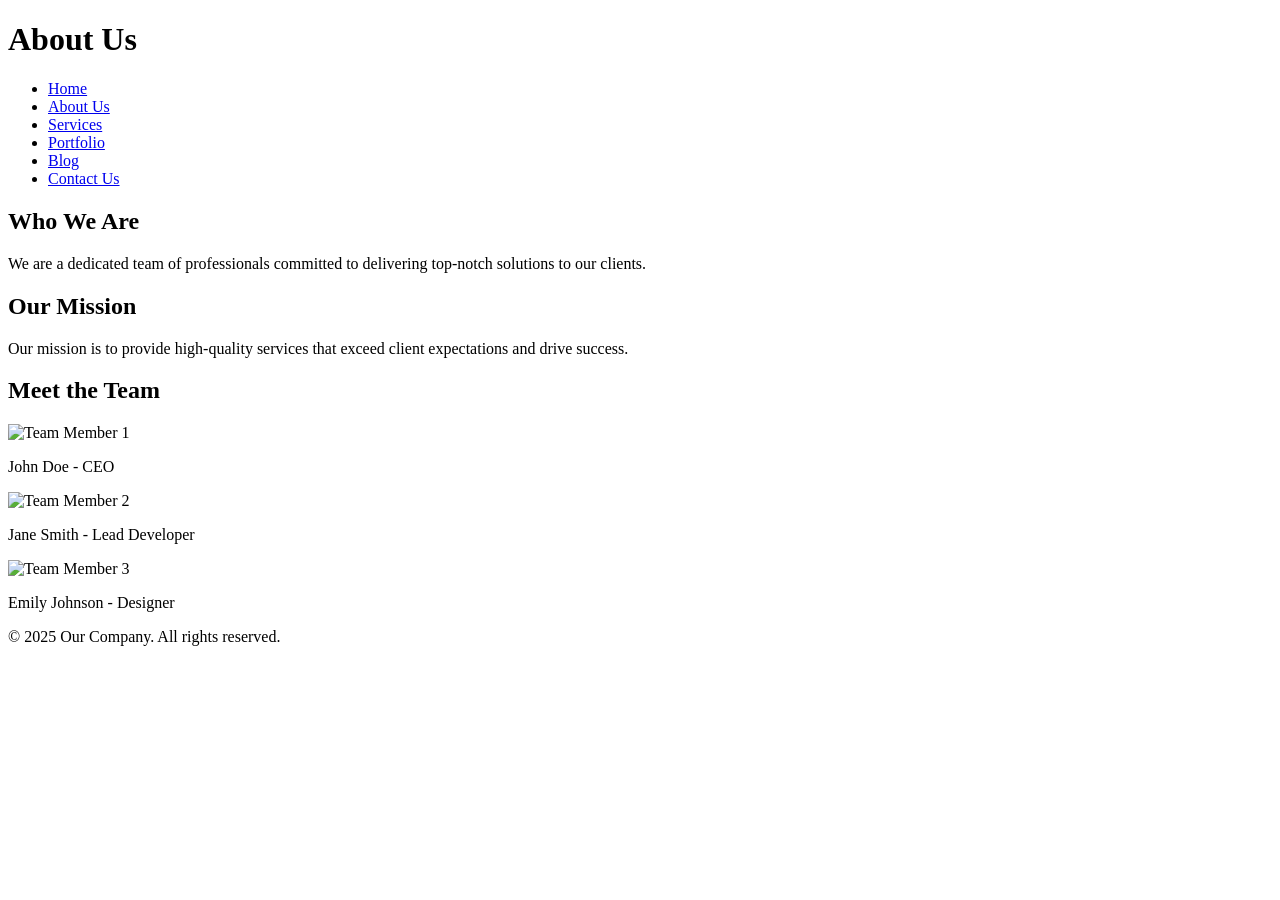
==== src/about.html @ f9a41cda "add about html and css" ====
<!DOCTYPE html>
<html lang="en">
<head>
    <meta charset="utf-8">
    <meta name="viewport" content="width=device-width, initial-scale=1.0">
    <title>About Us</title>
    <link rel="stylesheet" href="styles.css">
</head>
<body>
    <header>
        <h1>About Us</h1>
        <nav>
            <ul>
                <li><a href="index.html">Home</a></li>
                <li><a href="about.html">About Us</a></li>
                <li><a href="services.html">Services</a></li>
                <li><a href="portfolio.html">Portfolio</a></li>
                <li><a href="blog.html">Blog</a></li>
                <li><a href="contact.html">Contact Us</a></li>
            </ul>
        </nav>
    </header>

    <section class="about">
        <h2>Who We Are</h2>
        <p>We are a dedicated team of professionals committed to delivering top-notch solutions to our clients.</p>

        <h2>Our Mission</h2>
        <p>Our mission is to provide high-quality services that exceed client expectations and drive success.</p>

        <h2>Meet the Team</h2>
        <div class="team">
            <div class="team-member">
                <img src="team1.jpg" alt="Team Member 1">
                <p>John Doe - CEO</p>
            </div>
            <div class="team-member">
                <img src="team2.jpg" alt="Team Member 2">
                <p>Jane Smith - Lead Developer</p>
            </div>
            <div class="team-member">
                <img src="team3.jpg" alt="Team Member 3">
                <p>Emily Johnson - Designer</p>
            </div>
        </div>
    </section>

    <footer>
        <p>&copy; 2025 Our Company. All rights reserved.</p>
    </footer>
</body>
</html>
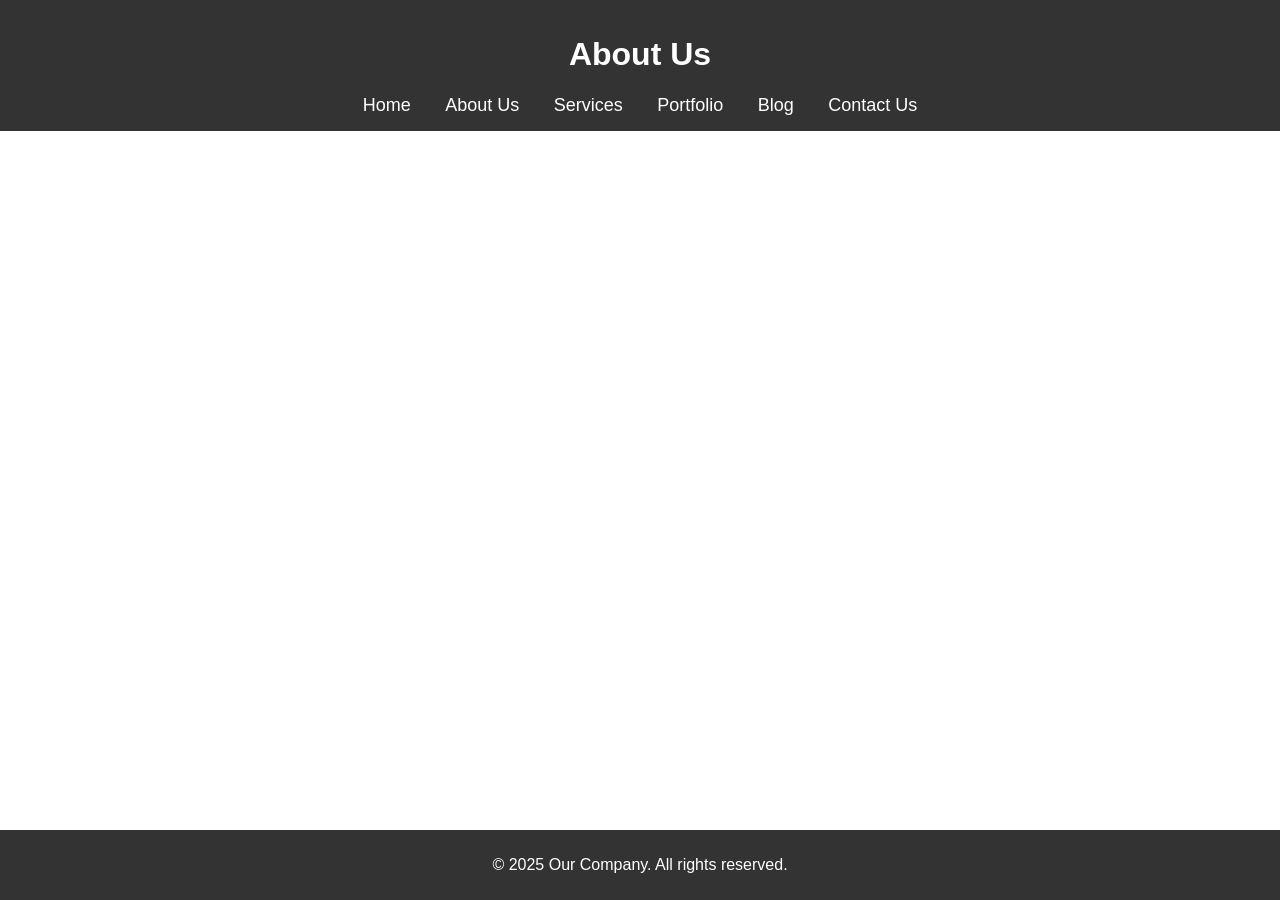
==== commit eb4ffad7: "some chages updated" ====
--- a/src/about.html
+++ b/src/about.html
@@ -4,7 +4,7 @@
     <meta charset="utf-8">
     <meta name="viewport" content="width=device-width, initial-scale=1.0">
     <title>About Us</title>
-    <link rel="stylesheet" href="styles.css">
+    <link rel="stylesheet" href="../styles/about.css">
 </head>
 <body>
     <header>
@@ -15,13 +15,13 @@
                 <li><a href="about.html">About Us</a></li>
                 <li><a href="services.html">Services</a></li>
                 <li><a href="portfolio.html">Portfolio</a></li>
-                <li><a href="blog.html">Blog</a></li>
-                <li><a href="contact.html">Contact Us</a></li>
+                <li><a href="Blog.html">Blog</a></li>
+                <li><a href="contactus.html">Contact Us</a></li>
             </ul>
         </nav>
     </header>
 
-    <section class="about">
+    <!-- <section class="about">
         <h2>Who We Are</h2>
         <p>We are a dedicated team of professionals committed to delivering top-notch solutions to our clients.</p>
 
@@ -43,7 +43,7 @@
                 <p>Emily Johnson - Designer</p>
             </div>
         </div>
-    </section>
+    </section> -->
 
     <footer>
         <p>&copy; 2025 Our Company. All rights reserved.</p>
--- a/styles/about.css
+++ b/styles/about.css
@@ -0,0 +1,61 @@
+body {
+    font-family: Arial, sans-serif;
+    margin: 0;
+    padding: 0;
+    text-align: center;
+}
+
+header {
+    background: #333;
+    color: white;
+    padding: 15px 0;
+}
+
+nav ul {
+    list-style: none;
+    padding: 0;
+    margin: 0;
+}
+
+nav ul li {
+    display: inline;
+    margin: 0 15px;
+}
+
+nav ul li a {
+    color: white;
+    text-decoration: none;
+    font-size: 18px;
+}
+
+.about {
+    padding: 50px 20px;
+}
+
+.team {
+    display: flex;
+    justify-content: center;
+    gap: 20px;
+    flex-wrap: wrap;
+}
+
+.team-member {
+    width: 250px;
+    border: 1px solid #ddd;
+    padding: 10px;
+    border-radius: 5px;
+}
+
+.team-member img {
+    width: 100%;
+    border-radius: 5px;
+}
+
+footer {
+    background: #333;
+    color: white;
+    padding: 10px 0;
+    position: fixed;
+    width: 100%;
+    bottom: 0;
+}
